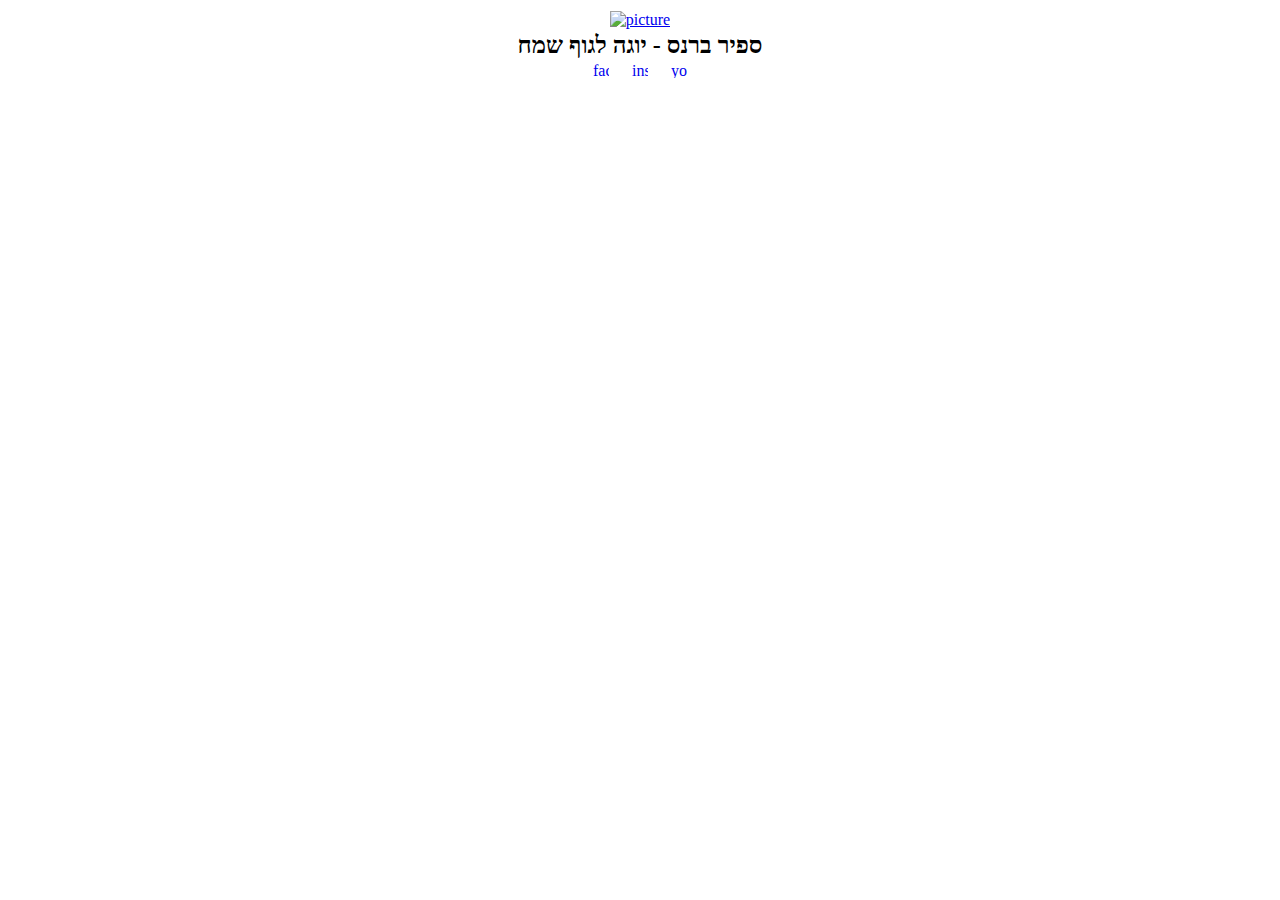
==== landing_page/templates/email_page/email_page.html @ c6e5ed0e "new features" ====
<html xmlns="http://www.w3.org/1999/html">
<head>
<meta charset="UTF-8">
</head>
<head>
    <!-- Main consist-all table-->
    <table valign="middle" align="center" >
        <!-- First the picture - must be faded to white at the botttom -->
        <tr>
            <td cellpadding="0" cellspacing="0">
                <a href="#">
                <img align="middle" style="display: block" src="http://up419.siz.co.il/up1/dnxinzmvjk5t.jpg" border="0" alt="picture">
                </a>
            </td>
        </tr>
    </table>
    <table valign="middle" align="center" cellpadding="0" cellspacing="0">
         <!-- Logo -->
        <tr>
            <td cellpadding="0" cellspacing="0" valign="middle" align="center" style="font-size: 24px;"><b>ספיר ברנס - יוגה לגוף שמח</b></td>
        </tr>
         <!-- Social -->
        <tr>
            <td align="center" cellpadding="0" cellspacing="0">
                <table>
                    <tr>
                        <!-- Facebook -->
                        <td align="center" width="35">
                            <a href="https://www.facebook.com/{facebook}">
                                <img src="https://www.psd2newsletters.com/templates/minilam/img/facebook-bl.png" width="16" alt="facebook" style="display: block">
                            </a>
                        </td>
                        <!-- Instagram -->
                        <td align="center" width="35">
                            <a href="https://www.instagram.com/{instagram}">
                                <img src="https://www.psd2newsletters.com/templates/minilam/img/instagram-bl.png" width="16" alt="instagram" style="display: block">
                            </a>
                        </td>
                        <!-- Youtube -->
                        <td align="center" width="35">
                            <a href="https://www.youtube.com/channel/{youtube_ch}">
                                <img src="https://www.psd2newsletters.com/templates/minilam/img/youtube-bl.png" width="16" alt="youtube" style="display: block">
                            </a>
                        </td>
                    </tr>
                </table>
            </td>
        </tr>
    </table>

</head>
</html>
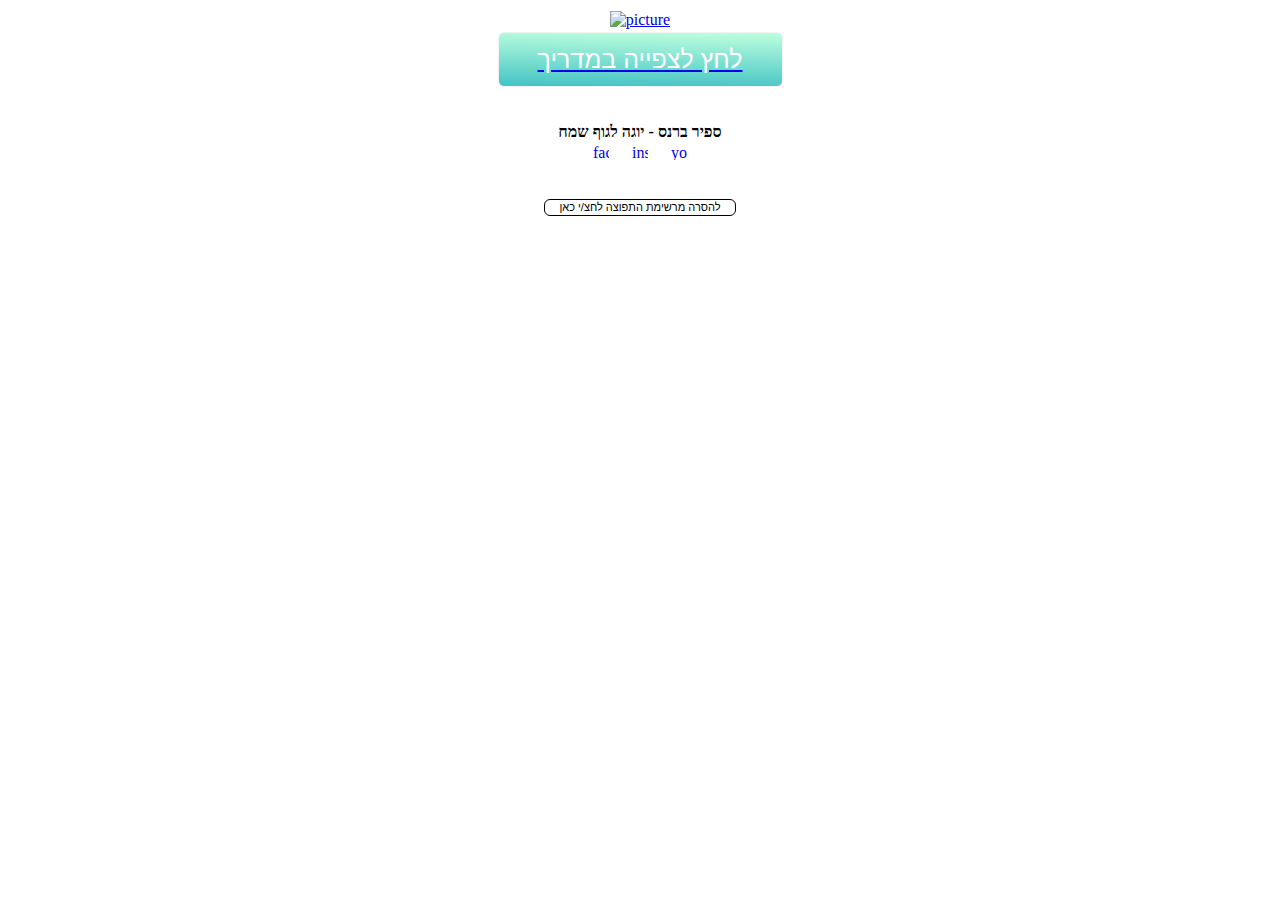
==== commit 1e7e8858: "Connecting all together" ====
--- a/landing_page/templates/email_page/email_page.html
+++ b/landing_page/templates/email_page/email_page.html
@@ -1,52 +1,94 @@
-<html xmlns="http://www.w3.org/1999/html">
-<head>
-<meta charset="UTF-8">
-</head>
-<head>
-    <!-- Main consist-all table-->
-    <table valign="middle" align="center" >
-        <!-- First the picture - must be faded to white at the botttom -->
-        <tr>
-            <td cellpadding="0" cellspacing="0">
-                <a href="#">
-                <img align="middle" style="display: block" src="http://up419.siz.co.il/up1/dnxinzmvjk5t.jpg" border="0" alt="picture">
-                </a>
-            </td>
-        </tr>
-    </table>
-    <table valign="middle" align="center" cellpadding="0" cellspacing="0">
-         <!-- Logo -->
-        <tr>
-            <td cellpadding="0" cellspacing="0" valign="middle" align="center" style="font-size: 24px;"><b>ספיר ברנס - יוגה לגוף שמח</b></td>
-        </tr>
-         <!-- Social -->
-        <tr>
-            <td align="center" cellpadding="0" cellspacing="0">
-                <table>
-                    <tr>
-                        <!-- Facebook -->
-                        <td align="center" width="35">
-                            <a href="https://www.facebook.com/{facebook}">
-                                <img src="https://www.psd2newsletters.com/templates/minilam/img/facebook-bl.png" width="16" alt="facebook" style="display: block">
-                            </a>
-                        </td>
-                        <!-- Instagram -->
-                        <td align="center" width="35">
-                            <a href="https://www.instagram.com/{instagram}">
-                                <img src="https://www.psd2newsletters.com/templates/minilam/img/instagram-bl.png" width="16" alt="instagram" style="display: block">
-                            </a>
-                        </td>
-                        <!-- Youtube -->
-                        <td align="center" width="35">
-                            <a href="https://www.youtube.com/channel/{youtube_ch}">
-                                <img src="https://www.psd2newsletters.com/templates/minilam/img/youtube-bl.png" width="16" alt="youtube" style="display: block">
-                            </a>
-                        </td>
-                    </tr>
-                </table>
-            </td>
-        </tr>
-    </table>
+<html xmlns="http://www.w3.org/1999/html"> 
+	<head> 
+		<meta charset="UTF-8"> 
+	</head>	 
+	<body> 
+		<!-- Main consist-all table-->		 
+		<table valign="middle" align="center"> 
+			<!-- First the picture - must be faded to white at the botttom -->			 
+			<tr> 
+				<td cellpadding="0" cellspacing="0"> 
+					<a href="#"> 
+						<img align="middle" style="display: block" src="http://up419.siz.co.il/up1/dnxinzmvjk5t.jpg" border="0" alt="picture"> 
+					</a>					 
+				</td>				 
+			</tr>			 
+		</table>
 
-</head>
+        <!-- Main button -->
+		<table valign="middle" align="center" cellpadding="0" cellspacing="0"> 
+			<tr>
+
+				<td class="button-border" valign="middle" align="center" style="border-radius: 6px; border: 1px solid #f2f2f2; background: linear-gradient(1deg, rgba(2, 175, 176, 0.74) 0%, rgb(189, 255, 222) 100%);">
+					<a href="{main_button_link}?id={user_id}">
+					<table border="0" cellpadding="0" cellspacing="2" align="center" class="center-float" style="width: 283px; height: 53px; color: #ffffff;"> 
+						<tr> 
+							<td width="10"></td> 
+							<td style="font-family: 'Rubik','sans-serif','Arial','Helvetica'; font-size: 25px; font-weight: normal; font-style: normal; color: #FFFFFF; text-decoration: none; letter-spacing: 0px; text-align: center;">
+								לחץ לצפייה במדריך
+							</td>							 
+							<td width="10"></td> 
+						</tr>						 
+					</table>
+					</a>
+				</td>
+
+			</tr>			 
+		</table>
+		<br> 
+		<br>
+
+		<!-- Logo + Social -->		 
+		<table bgcolor="#FFFFFF" valign="middle" align="center" cellpadding="0" cellspacing="0"> 
+			<!-- Logo -->			 
+			<tr> 
+				<td cellpadding="0" cellspacing="0" valign="middle" align="center" style="font-size: 16px;"><b>ספיר ברנס - יוגה לגוף שמח</b></td> 
+			</tr>			 
+			<!-- Social -->			 
+			<tr> 
+				<td align="center" cellpadding="0" cellspacing="0"> 
+					<table> 
+						<tr> 
+							<!-- Facebook -->							 
+							<td align="center" width="35"> 
+								<a href="https://www.facebook.com/{facebook}"> 
+									<img src="https://www.psd2newsletters.com/templates/minilam/img/facebook-bl.png" width="16" alt="facebook" style="display: block"> 
+								</a>								 
+							</td>							 
+							<!-- Instagram -->							 
+							<td align="center" width="35"> 
+								<a href="https://www.instagram.com/{instagram}"> 
+									<img src="https://www.psd2newsletters.com/templates/minilam/img/instagram-bl.png" width="16" alt="instagram" style="display: block"> 
+								</a>								 
+							</td>							 
+							<!-- Youtube -->							 
+							<td align="center" width="35"> 
+								<a href="https://www.youtube.com/channel/{youtube_ch}"> 
+									<img src="https://www.psd2newsletters.com/templates/minilam/img/youtube-bl.png" width="16" alt="youtube" style="display: block"> 
+								</a>								 
+							</td>							 
+						</tr>						 
+					</table>					 
+				</td>				 
+			</tr>			 
+		</table>		 
+		<br> 
+		<br> 
+		<!-- Unsubscribe -->		 
+		<table valign="middle" align="center" cellpadding="0" cellspacing="0"> 
+			<tr> 
+				<td class="button-border" valign="middle" align="center" style="border: 1px solid #000000; border-radius: 6px;"> 
+					<table border="0" cellpadding="0" cellspacing="2" align="center" class="center-float"> 
+						<tr> 
+							<td width="10"></td> 
+							<td class="unsubscribe" style="font-family:'Rubik',sans-serif,Arial,Helvetica;font-size:11px;line-height:11px;font-weight:normal;font-style:normal;color:#000000;text-decoration:none;letter-spacing:0px;"> 
+								<a href="#" style="color:#000000;text-decoration:none; font-family:inherit;">להסרה מרשימת התפוצה לחצ/י כאן</a> 
+							</td>							 
+							<td width="10"></td> 
+						</tr>						 
+					</table>					 
+				</td>				 
+			</tr>			 
+		</table>		 
+	</body>	 
 </html>